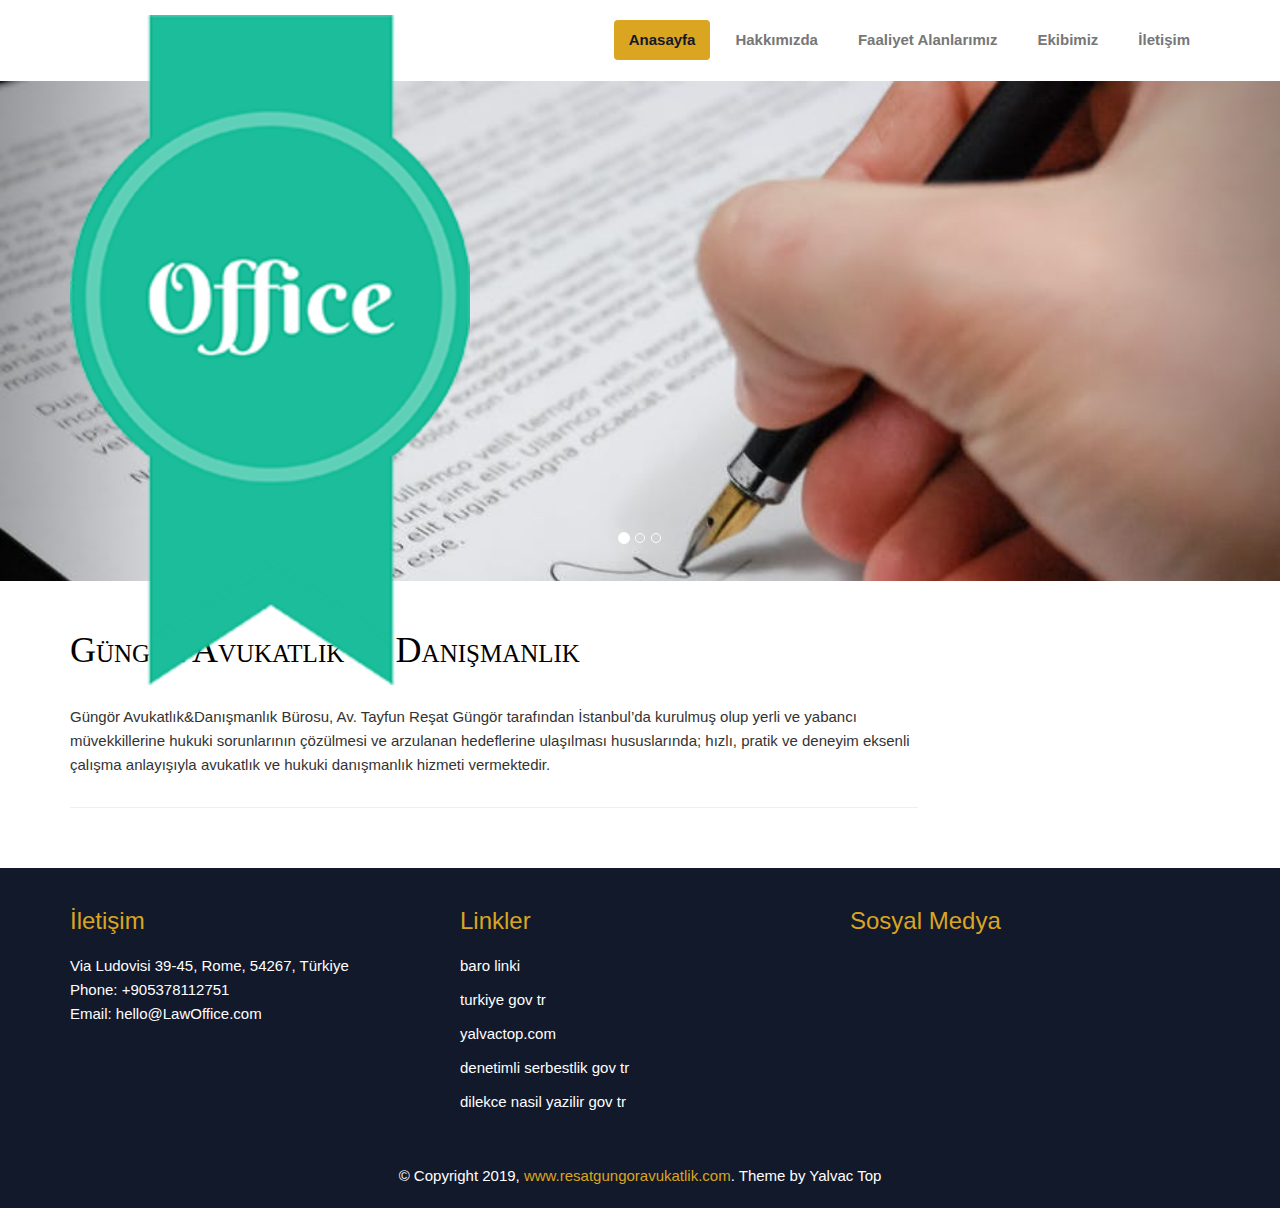
==== index.html @ 9bb10655 "index about update" ====
<!doctype html>
<html lang="en">
    <head>

        <!-- meta data & title -->
        <meta charset="utf-8">
        <title>Gungor Avukatlik</title>
        <meta name="viewport" content="width=device-width, initial-scale=1.0">
        <meta name="description" content="">
        <meta name="author" content="">

        <!-- Favicon and touch icons -->
        <link rel="shortcut icon" href="assets/ico/favicon.ico">
        <link rel="apple-touch-icon-precomposed" sizes="144x144" href="assets/ico/apple-touch-icon-144-precomposed.png">
        <link rel="apple-touch-icon-precomposed" sizes="114x114" href="assets/ico/apple-touch-icon-114-precomposed.png">
        <link rel="apple-touch-icon-precomposed" sizes="72x72" href="assets/ico/apple-touch-icon-72-precomposed.png">
        <link rel="apple-touch-icon-precomposed" href="assets/ico/apple-touch-icon-57-precomposed.png">

        <!-- CSS -->
        <link rel="stylesheet" href="http://fonts.googleapis.com/css?family=Open+Sans:400,300">
        <link href='http://fonts.googleapis.com/css?family=PT+Sans' rel='stylesheet' type='text/css'>
        <link href="http://fonts.googleapis.com/css?family=Raleway" rel="stylesheet" type="text/css">
        <link rel="stylesheet" href="assets/bootstrap/css/bootstrap.css">
        <link rel="stylesheet" href="assets/css/font-awesome.min.css">
        <link rel="stylesheet" href="assets/css/animate.min.css">
        <link rel="stylesheet" href="assets/css/style.css">
        
    </head>
  <body>

    <!-- Header -->
        
    <nav id="navbar-section" class="navbar navbar-default navbar-static-top navbar-sticky" role="navigation">
        <div class="container">
        
            <div class="navbar-header">
                <button type="button" class="navbar-toggle" data-toggle="collapse" data-target=".navbar-responsive-collapse">
                    <span class="sr-only">Toggle navigation</span>
                    <span class="icon-bar"></span>
                    <span class="icon-bar"></span>
                    <span class="icon-bar"></span>
                </button>

                <a class="navbar-brand wow fadeInDownBig" href="index.html"><img src="assets/img/slider/Office.png" width="400" alt="Office"></a>      
            </div>
        
            <div id="navbar-spy" class="collapse navbar-collapse navbar-responsive-collapse">
                <ul class="nav navbar-nav pull-right">
                    <li class="active">
                        <a href="index.html">Anasayfa</a>
                    </li>
                    <li>
                        <a href="about.html">Hakkımızda</a>
                    </li>
                    <li>
                        <a href="blog.html">Faaliyet Alanlarımız</a>
                    </li>
                    <li>
                        <a href="team.html">Ekibimiz</a>
                    </li>
                    <li>
                        <a href="contact.html"><span>İletişim</span></a>
                    </li>
                </ul>         
            </div>
        </div>
    </nav>

    <!-- End Header -->


    <!-- Begin #carousel-section -->
    <section id="carousel-section" class="section-global-wrapper"> 
        <div class="container-fluid-kamn">
            <div class="row">
                <div id="carousel-1" class="carousel slide" data-ride="carousel">

                    <!-- Indicators -->
                    <ol class="carousel-indicators visible-lg">
                        <li data-target="#carousel-1" data-slide-to="0" class="active"></li>
                        <li data-target="#carousel-1" data-slide-to="1"></li>
                        <li data-target="#carousel-1" data-slide-to="2"></li>
                    </ol>
        
                    <!-- Wrapper for slides -->
                    <div class="carousel-inner" role="listbox">
                        <!-- Begin Slide 1 -->
                        <div class="item active">
                            <img class = "images" src="assets/img/slider/slide2.jpg" height="400" alt="Image of first carousel">
                            <div class="carousel-caption">
                                <h3 class="carousel-title hidden-xs">Office BOOTSTRAP TEMPLATE</h3>
                            </div>
                        </div>
                        <!-- End Slide 1 -->

                        <!-- Begin Slide 2 -->
                        <div class="item">
                            <img class = "images" src="assets/img/slider/slide4.jpg" height="400" alt="Image of second carousel">
                            <div class="carousel-caption">
                                <h3 class="carousel-title hidden-xs">EASY TO CUSTOMIZE</h3>
                            </div>
                        </div>
                        <!-- End Slide 2 -->

                        <!-- Begin Slide 3 -->
                        <div class="item">
                            <img class = "images" src="assets/img/slider/slide1.jpg" height="400" alt="Image of third carousel">
                            <div class="carousel-caption">
                                <h3 class="carousel-title hidden-xs">MULTI-PURPOSE TEMPLATE</h3>
                            </div>
                        </div>
                        <!-- End Slide 3 -->
                    </div>
        
                    <!-- Controls -->
                    <a class="left carousel-control" href="#carousel-1" data-slide="prev">
                        <span class="glyphicon glyphicon-chevron-left"></span>
                    </a>
                    <a class="right carousel-control" href="#carousel-1" data-slide="next">
                        <span class="glyphicon glyphicon-chevron-right"></span>
                    </a>
                </div>
            </div>
        </div>
    </section>
    <!-- End #carousel-section -->


    <!-- Begin #services-section
    <section id="services" class="services-section section-global-wrapper">
        <div class="container">
            <div class="row">
                <div class="services-header">
                    <h3 class="services-header-title">Our Mission</h3>
                    <p class="services-header-body"><em> Things we provide in Office </em>  </p><hr>
                </div>
            </div>
      
            <div class="row services-row services-row-head services-row-1">
                <div class="col-lg-4 col-md-4 col-sm-4 col-xs-12">
                    <div class="services-group wow animated fadeInLeft" data-wow-offset="40">
                        <p class="services-icon"><span class="fa fa-android fa-5x"></span></p>
                        <h4 class="services-title">Android</h4>
                        <p class="services-body">Cras interdum placerat libero vel tempor. Curabitur gravida iaculis erat quis dignissim.</p>
                        <p class="services-more"><a href="#">Find Out More</a></p>
                    </div>
                </div>
        
                <div class="col-lg-4 col-md-4 col-sm-4 col-xs-12">
                    <div class="services-group wow animated zoomIn" data-wow-offset="40">
                        <p class="services-icon"><i class="fa fa-apple fa-5x"></i></p>
                        <h4 class="services-title">Apple</h4>
                        <p class="services-body">Cras interdum placerat libero vel tempor. Curabitur gravida iaculis erat quis dignissim.</p>
                        <p class="services-more"><a href="#">Find Out More</a></p>
                    </div>
                </div>
        
                <div class="col-lg-4 col-md-4 col-sm-4 col-xs-12">
                    <div class="services-group wow animated fadeInRight" data-wow-offset="40">
                        <p class="services-icon"><i class="fa fa-thumbs-o-up fa-5x"></i></p>
                        <h4 class="services-title">EASY TO USE</h4>
                        <p class="services-body">Cras interdum placerat libero vel tempor. Curabitur gravida iaculis erat quis dignissim.</p>
                        <p class="services-more"><a href="#">Find Out More</a></p>
                    </div>        
                </div>
            </div>
      
            <div class="row services-row services-row-tail services-row-2">
                <div class="col-lg-4 col-md-4 col-sm-4 col-xs-12">
                    <div class="services-group wow animated fadeInLeft" data-wow-offset="40">
                        <p class="services-icon"><span class="fa fa-windows fa-5x"></span></p>
                        <h4 class="services-title">Windows</h4>
                        <p class="services-body">Cras interdum placerat libero vel tempor. Curabitur gravida iaculis erat quis dignissim.</p>
                        <p class="services-more"><a href="#">Find Out More</a></p>
                    </div>
                </div>
        
                <div class="col-lg-4 col-md-4 col-sm-4 col-xs-12">
                    <div class="services-group wow animated zoomIn" data-wow-offset="40">
                        <p class="services-icon"><i class="fa fa-eye fa-5x"></i></p>
                        <h4 class="services-title">RETINA READY</h4>
                        <p class="services-body">Cras interdum placerat libero vel tempor. Curabitur gravida iaculis erat quis dignissim.</p>
                        <p class="services-more"><a href="#">Find Out More</a></p>
                    </div>
                </div>
        
                <div class="col-lg-4 col-md-4 col-sm-4 col-xs-12">
                    <div class="services-group wow animated fadeInRight" data-wow-offset="40">
                        <p class="services-icon"><i class="fa fa-cube fa-5x"></i></p>
                        <h4 class="services-title">Cubic</h4>
                        <p class="services-body">Cras interdum placerat libero vel tempor. Curabitur gravida iaculis erat quis dignissim.</p>
                        <p class="services-more"><a href="#">Find Out More</a></p>
                    </div>
                </div>
            </div>
    
        </div>      
    </section>
    -->
    <div id="banners"></div>
        <div class="container">
            <div class="row">
                <div class="col-md-9"> 
                    <div class="blog-post">
                        <h1 class="blog-title">
                            Güngör Avukatlık ve Danışmanlık
                        </h1>
                        <br>
                        <p>
                            Güngör Avukatlık&Danışmanlık Bürosu, Av. Tayfun Reşat Güngör tarafından İstanbul’da kurulmuş olup yerli ve yabancı müvekkillerine hukuki sorunlarının çözülmesi ve arzulanan hedeflerine ulaşılması hususlarında; hızlı, pratik ve deneyim eksenli çalışma anlayışıyla avukatlık ve hukuki danışmanlık hizmeti vermektedir.
                        </p>
                    </div>
                    <hr>
                </div>
            </div>
        </div>
    </div>


    <!-- Footer -->
    <footer> 
        <div class="container">
            <div class="row">
                <div class="col-md-4">
                    <h3><i class="fa fa-map-marker"></i> İletişim</h3>
                    <p class="footer-contact">
                        Via Ludovisi 39-45, Rome, 54267, Türkiye<br>
                        Phone: +905378112751<br>
                        Email: hello@LawOffice.com<br>
                    </p>
                </div>
                <div class="col-md-4">
                    <h3><i class="fa fa-external-link"></i> Linkler</h3>
                    <p> <a href="#"> baro linki</a></p>
                    <p> <a href="#"> turkiye gov tr</a></p>
                    <p> <a href="#"> yalvactop.com</a></p>
                    <p> <a href="#"> denetimli serbestlik gov tr</a></p>
                    <p> <a href="#"> dilekce nasil yazilir gov tr</a></p> 
                </div>
              <div class="col-md-4">
                <h3><i class="fa fa-heart"></i> Sosyal Medya</h3>
                <div id="social-icons">
                      <a href="https://www.linkedin.com/in/tayfun-re%C5%9Fat-g%C3%BCng%C3%B6r-1a8284102/" class="btn-group linkedin">
                        <i class="fa fa-linkedin-square"></i>
                    </a>
                    <!--<a href="#" class="btn-group google-plus">
                        <i class="fa fa-google-plus"></i>
                    </a>
                      <a href="#" class="btn-group twitter">
                        <i class="fa fa-twitter"></i>
                    </a>
                      <a href="#" class="btn-group facebook">
                        <i class="fa fa-facebook"></i>
                    </a>-->
                </div>
              </div>    
        </div>
      </div>
    </footer>

    
    <div class="copyright text center">
        <p>&copy; Copyright 2019, <a href="#" style="color: #DAA520">www.resatgungoravukatlik.com</a>. Theme by Yalvac Top</p>
    </div>

    
    <script type="text/javascript" src="js/jquery-1.10.2.min.js"></script>
    <script src="assets/bootstrap/js/bootstrap.min.js"></script>
    <script src="js/wow.min.js"></script>
    <script>
      new WOW().init();
    </script>
  </body>
</html>
---- assets/css/style.css ----
/*
Theme Name:Office
Theme URI:http://ThemeWagon.com/
Author:ThemeWagon
Author URI:http://ThemeWagon.com/
Description:Creative is a single page html template based on bootstrap 3
Version:1.0.0
License:GNU General Public License v2 or later
License URI:http://www.gnu.org/licenses/gpl-2.0.html
*/

 /*
* ==========================================================================
* Global
* ==========================================================================
*/
.border { border-width: 5px; border-color: #DAA520; border-style: solid; }

.btn-primary{
  margin-left: 20px;
}
.blog-title{
  color: black;
  font-family: "Lato";
  font-variant: small-caps;
}

 .main-content{
    margin-top: 20px;
    padding-bottom: 50px;
    text-align: left;
}

.section-global-wrapper {
  position: relative;
}
.section-global-wrapper:before,
.section-global-wrapper:after {
  content: " ";
  display: table;
}
.section-global-wrapper:after {
  clear: both;
}
.container-fluid-kamn {
  margin-right: auto;
  margin-left: auto;
  padding-left: 15px;
  padding-right: 15px;
}
.container-kamn {
  margin-right: auto;
  margin-left: auto;
}


@media (min-width: 1068px) and (max-width: 1400px) { 
 .post-sidebar{
    margin-top: 15px;
    border:1px solid #DDD;
    padding: 5px;
  }
 
}
@media (min-width: 750px) and (max-width: 1060px) { 
 .post-sidebar{
    width:204px;
    margin-top: 15px;
    border:1px solid #DDD;
    padding: 5px;
    float: right;

 }
}
.tales {
  width: 100%;
}
.blog-post{
 margin-bottom: 30px;   
}
.blog-image{
    margin-bottom: 20px;
}
.carousel-inner{
  width:100%;
  max-height: 500px !important;
}
.post-sidebar{
    margin-top: 15px;
    border:1px solid #DDD;
    padding: 5px;
  

 }
.form-group{
    
    padding:20px;
}
ul li{
    list-style: none;
}
h3.col-xs-12{
    margin-top: -20px;

}
.content-space{
    margin-top: 40px;
}
.center{
    text-align: center;
}
.block-author{
    color: #DAA520;
}

.btn-info{
float: right;
}


.icon-space{
    display: inline-block;
    padding:10px;
}
.current span{
    color:#55CBD2;

}


.title-text{
  font-family: 'Raleway', sans-serif;  
  letter-spacing: .2px;
  font-size: 40px;
}
.img-pad{
    padding-right: 23px;
}
.main-content{
    margin-top: 80px;
}



.white-text{
    font-style: italic;
    color: white;
}

body {
    font-size: 15px;
    line-height: 24px;
    background: white;
   
}

a {
    color: #fff;
    text-decoration: none;
    -o-transition: all .3s;
    -moz-transition: all .3s;
    -webkit-transition: all .3s;
    -ms-transition: all .3s;
}

a:hover { color: #DAA520; text-decoration: none; }

strong { font-weight: bold; }

address {
    margin-top: 28px;
    }


@media (min-width: 50px) and (max-width: 988px) { 
 
 address {
    margin-top: 28px;
    margin-left: 21px;
    }
 
}
@media (min-width: 988px) and (max-width: 1200px) { 
 
 address {
    margin-top: 28px;
    margin-left: -58px;
    }
 
}
/*
* ==========================================================================
* Nav Pills
* ==========================================================================
*/
.nav-pills > li.selected > a,
.nav-pills > li.selected > a:hover,
.nav-pills > li.selected > a:focus {
  color: #ffffff;
  background-color: #1bbd9b;
}
/*
* ==========================================================================
* Pills Centered
* ==========================================================================
*/
.nav-pills-centered > .nav-pills {
  text-align: center;
}
.nav-pills-centered > .nav-pills > li {
  float: none;
  display: inline;
}
.nav-pills-centered > .nav-pills > li > a,
.nav-pills-centered > .nav-pills > li > span {
  display: inline-block;
  padding: 5px 14px;
}
.nav-pills-centered > .nav-pills > li > a.active,
.nav-pills-centered > .nav-pills > li > span.active,
.nav-pills-centered > .nav-pills > li > a.selected,
.nav-pills-centered > .nav-pills > li > span.selected {
  color: #ffffff;
  background-color: #1bbd9b;
}
/*
* ==========================================================================
* Navbar
* ==========================================================================
*/
.active{
  background: white !important;
  color: white;
}
.navbar {
  font-weight: bold;
  padding-top: 15px;
  padding-bottom: 15px;
  margin-bottom: 0;
}
/*
* ==========================================================================
* Navbar Nav Links
* ==========================================================================
*/
.navbar-nav > li > a {
  padding: 10px 15px;
  margin: 5px 5px;
  border-radius: 4px;
}
/*
* ==========================================================================
* Brand / Project Name
* ==========================================================================
*/
.navbar-brand {  
  z-index: 9999px;
  font-family: 'Lato', Arial, Helvetica, sans-serif;
  font-size: 28px;
  font-weight: 700;
  letter-spacing: 2px;
  padding-top: 0px;
}
.side-left{
  background: #12192b;
  box-shadow: 3px grey;
  color: white;
  padding: 30px;
  letter-spacing: .9px;
}
@media (min-width: 800px){ 
 
    .side-left{
  height: 1248px;
}
 }

.banner-text{
    font-family: 'Raleway', sans-serif;
    color:white;
    font-size: 50px;

    }

#banners{
    
    margin-top: 30px;
    margin-bottom: 10px;
}
#banner-home{
    background-image:url('../img/slider/1.jpg');
    height:350px;
    margin-bottom: 30px;
    padding-top: 120px;
}

@media (min-width: 100px) and (max-width: 800px) { 
 
    #banner-home{
    background-image:url('../img/slider/1.jpg');
    height:450px;
    margin-bottom: 30px;
    }
 }
#banner{
    margin-top:0px;
}


.header h1 {
    float: left;
    margin: 0;
    text-align: left;
}
.header a.brand {

    font-family: 'PT Sans', sans-serif;
    font-size: 40px;
    margin-top:5px;
    display: inline-block;
    width: 270px;
    height: 96px;
    padding: 30px 10px;
    /*background: url(../img/logo.png) 20px center no-repeat; */
}
@media (min-width: 50px) and (max-width: 768px) { 
        .header a.brand {
        width: 170px;
        margin-top:-41px;
        margin-top: -41px;
        position: absolute;
        font-size: 37px;
     } 
 }  

.paragraph-text{
    text-align: justify;
    letter-spacing:1px;
    font-size: 16px;
    font-family: 'Arial', sans-serif;
    line-height: 24px;
}
.left2{
    text-align: left;
    letter-spacing:.7px;
    font-size: 13px;
    color: #71d7c2;
}

.spacing{
    margin-bottom: 80px;
}

.sidebar-right{
    font-size: 13px;
    font-weight: bold;
    color:#84d7bd;
}

.featured-img{
    padding: 0px 15px 15px 0;

}
p.blog-text{   
    font-size: 16px;
    letter-spacing: .1px;
    font-family: 'Arial';
    text-align:justify;
    text-justify:inter-word;
    }

.btn-sm{
    margin-left: 21px;
}

.office-logo {
  width: 100px;
}

@media (max-width: 768px){ 
    .office-logo{
      height: 100px;
      width: 60px;
  }
}

/*
* ==========================================================================
* Feedback Section
* ==========================================================================
*/
.feedback-section {
  padding-bottom: 50px;
}
@media (max-width: 767px) {
  .feedback-section {
    padding-bottom: 40px;
  }
}
.feedback-section .feedback-form .btn-captcha-refresh {
  margin: 0 0 0 25px;
}
.feedback-section .address-section {
  text-align: center;
  padding-top: 50px;
}
@media (max-width: 767px) {
  .feedback-section .address-section {
    padding-top: 40px;
  }
}
.feedback-section .address-section .address-icon {
  color: #1bbd9b;
  font-size: 48px;
  line-height: 48px;
  margin-bottom: 30px;
}
.feedback-section .address-section .address-title {
  margin-bottom: 15px;
}
.feedback-section .address-section .address-desc {
  margin-bottom: 30px;
}

/*
* ==========================================================================
* Services Section
* ==========================================================================
*/
.services-section {
  text-align: center;
  padding-top: 50px;
  padding-bottom: 50px;
}
.services-section .services-header {
  margin-bottom: 50px;
  font-size: 25px;
}
.services-section .services-header .services-header-title {
  margin-bottom: 15px;
}
.services-section .services-row-tail {
  margin-top: 50px;
}
.services-section .services-icon {
  color: #1bbd9b;
  margin-bottom: 30px;
}
.services-section .services-title {
  margin-bottom: 15px;
}
.services-section .services-desc {
  margin-bottom: 30px;
}
@media (max-width: 767px) {
  .services-section {
    padding-top: 40px;
    padding-bottom: 40px;
  }
  .services-section .services-group {
    margin-bottom: 50px;
  }
  .services-section .services-row-tail {
    margin-top: 0;
  }
}
.services-icon .fa:hover{
    padding: 0 10px 0 10px;
    color: white;
    background: #1BBD9B;
    border-radius: 3px; 
    transition:.4s;  
}
.services-group{
  padding: 10px;
  background:#061F20;
  color: white;
}
.service-icon{
  color: white;
}


/* ----- Footer ----- */
.footer-widget{
    color:white;
    margin-top: 55px;
}


footer .widget h4 {
    margin-top: 20px;
    font-family: 'Droid Sans', Helvetica, Arial, sans-serif;
    font-size: 14px;
    text-transform: uppercase;
    text-shadow: 0 1px 0 rgba(255,255,255,.7);
}

footer .widget p {
    line-height: 24px;
}

footer .widget i {
    padding-right: 7px;
}
footer{
   margin-top:40px;
   padding: 20px; 
   background: #12192B;
}

footer h3 {
    color: #DAA520;
    margin-bottom: 20px;
}

.footer-contact{
    color: white;
}


/*Social Buttons */
#social-icons{
  font-size: 22px;
}

#social-icons .btn-group {
    color: #fff;
    margin-right: 15px;
}
#social-icons .btn-group:hover {
    color: #DAA520;
}

.copyright {
    color: #fff;
    padding: 20px 0px 10px 0px;
    background-color: #12192B;
}

/*
* ==========================================================================
* Custom Sidebar Widgets
* ==========================================================================
*/



#custom-search-input {
        margin:0;
        margin-top: 10px;
        padding: 0;
    }
 
    #custom-search-input .search-query {
        padding-right: 3px;
        padding-right: 4px \9;
        padding-left: 3px;
        padding-left: 4px \9;
        /* IE7-8 doesn't have border-radius, so don't indent the padding */
 
        margin-bottom: 0;
        -webkit-border-radius: 3px;
        -moz-border-radius: 3px;
        border-radius: 3px;
    }
 
    #custom-search-input button {
        border: 0;
        background: none;
        /** belows styles are working good */
        padding: 2px 5px;
        margin-top: 2px;
        position: relative;
        left: -28px;
        /* IE7-8 doesn't have border-radius, so don't indent the padding */
        margin-bottom: 0;
        -webkit-border-radius: 3px;
        -moz-border-radius: 3px;
        border-radius: 3px;
        color:#D9230F;
    }
 
    .search-query:focus + button {
        z-index: 3;   
    }

   
    /*
* ==========================================================================
* Image Card
* ==========================================================================
*/
    .panel{
        margin-top: 30px;
    }
    .lib-panel img {
    width: 100%;
    background-color: transparent;
}

.lib-panel .row,
.lib-panel .col-md-6 {
    padding: 0;
    background-color: #FFFFFF;
}


.lib-panel .lib-row {
    padding: 0 20px 0 20px;
}

.lib-panel .lib-row.lib-header {
    background-color: #FCFFCF;
    font-size: 25px;
    padding: 15px 20px 0 20px;
}

.lib-panel .lib-row.lib-header .lib-header-seperator {
    height: 2px;
    width: 26px;
    background-color: #d9d9d9;
    margin: 7px 0 7px 0;
}

.lib-panel .lib-row.lib-desc {
    position: relative;
    height: 100%;
    display: block;
    font-size: 13px;
}
.lib-panel .lib-row.lib-desc a{
    position: absolute;
    width: 100%;
    bottom: 10px;
    left: 20px;
}

.row-margin-bottom {
    margin-bottom: 20px;
}

.box-shadow {
    -webkit-box-shadow: 0 0 10px 0 rgba(0,0,0,.10);
    box-shadow: 0 0 10px 0 rgba(0,0,0,.10);
}

.no-padding {
    padding: 0;
}
.lib-header{
    font-family: 'lato' ;
    font-style: normal;
}

/*
* ==========================================================================
* Blockquote
* ==========================================================================
*/

.glyphicon-lg{font-size:3em}
.blockquote-box{border-right:5px solid #E6E6E6;margin-bottom:25px}
.blockquote-box .square{width:100px;min-height:50px;margin-right:22px;text-align:center!important;background-color:#E6E6E6;padding:20px 0}
.blockquote-box.blockquote-primary{border-color:#DAA520}
.blockquote-box.blockquote-primary .square{background-color:#fff;color:#DAA520}
.blockquote-box.blockquote-success{border-color:#DAA520}
.blockquote-box.blockquote-success .square{background-color:#fff;color:#DAA520}
.blockquote-box.blockquote-info{border-color:#DAA520}
.blockquote-box.blockquote-info .square{background-color:#fff;color:#DAA520}
.blockquote-box.blockquote-warning{border-color:#DAA520}
.blockquote-box.blockquote-warning .square{background-color:#fff;color:#DAA520}
.blockquote-box.blockquote-danger{border-color:#DAA520}
.blockquote-box.blockquote-danger .square{background-color:#fff;color:#DAA520}

/*
* ==========================================================================
* Portfolio
* ==========================================================================
*/
.panel-image {
    position: relative;   
}
.panel-image img.panel-image-preview {
    width: 100%;
    border-radius: 4px 4px 0px 0px;
}

.panel-image label {
    display: block;
    position: absolute;
    top: 0px;
    left: 0px;
    height: 100%;
    width: 100%;
}

.panel-heading ~ .panel-image img.panel-image-preview {
    border-radius: 0px;
}

.panel-body {
   overflow: hidden;
}

.panel-image ~ input[type=checkbox] {
    position:absolute;
    top:- 30px;
    z-index: -1;   
}

.panel-image ~ input[type=checkbox] ~ .panel-body {
    height: 0px;
    padding: 0px;
}

.panel-image ~ input[type=checkbox]:checked ~ .panel-body {
    height: auto;
    padding: 15px;
}

.panel-image ~ .panel-footer a {
    padding: 0px 10px;
    font-size: 1.3em;
    color: rgb(100, 100, 100);
}
/*
* ==========================================================================
* Optional Carousel
* ==========================================================================
*/
.carousel-caption .carousel-title {
  color: #ffffff;
}
@media (min-width: 768px) and (max-width: 1199px) {
  .carousel-caption {
    font-size: 12px;
    padding-bottom: 0px;
    bottom: 2px;
  }
  .carousel-caption .carousel-title {
    font-size: 18px;
  }
}
@media (max-width: 767px) {
  .carousel-caption {
    font-size: 11px;
    padding-bottom: 0;
    bottom: 0;
  }
  .carousel-caption .carousel-title {
    font-size: 14px;
  }
}

.carousel-item {
  height: 65vh;
  min-height: 350px;
  background: no-repeat center center scroll;
  -webkit-background-size: cover;
  -moz-background-size: cover;
  -o-background-size: cover;
  background-size: cover;
}

.images {
  width:100%;
}
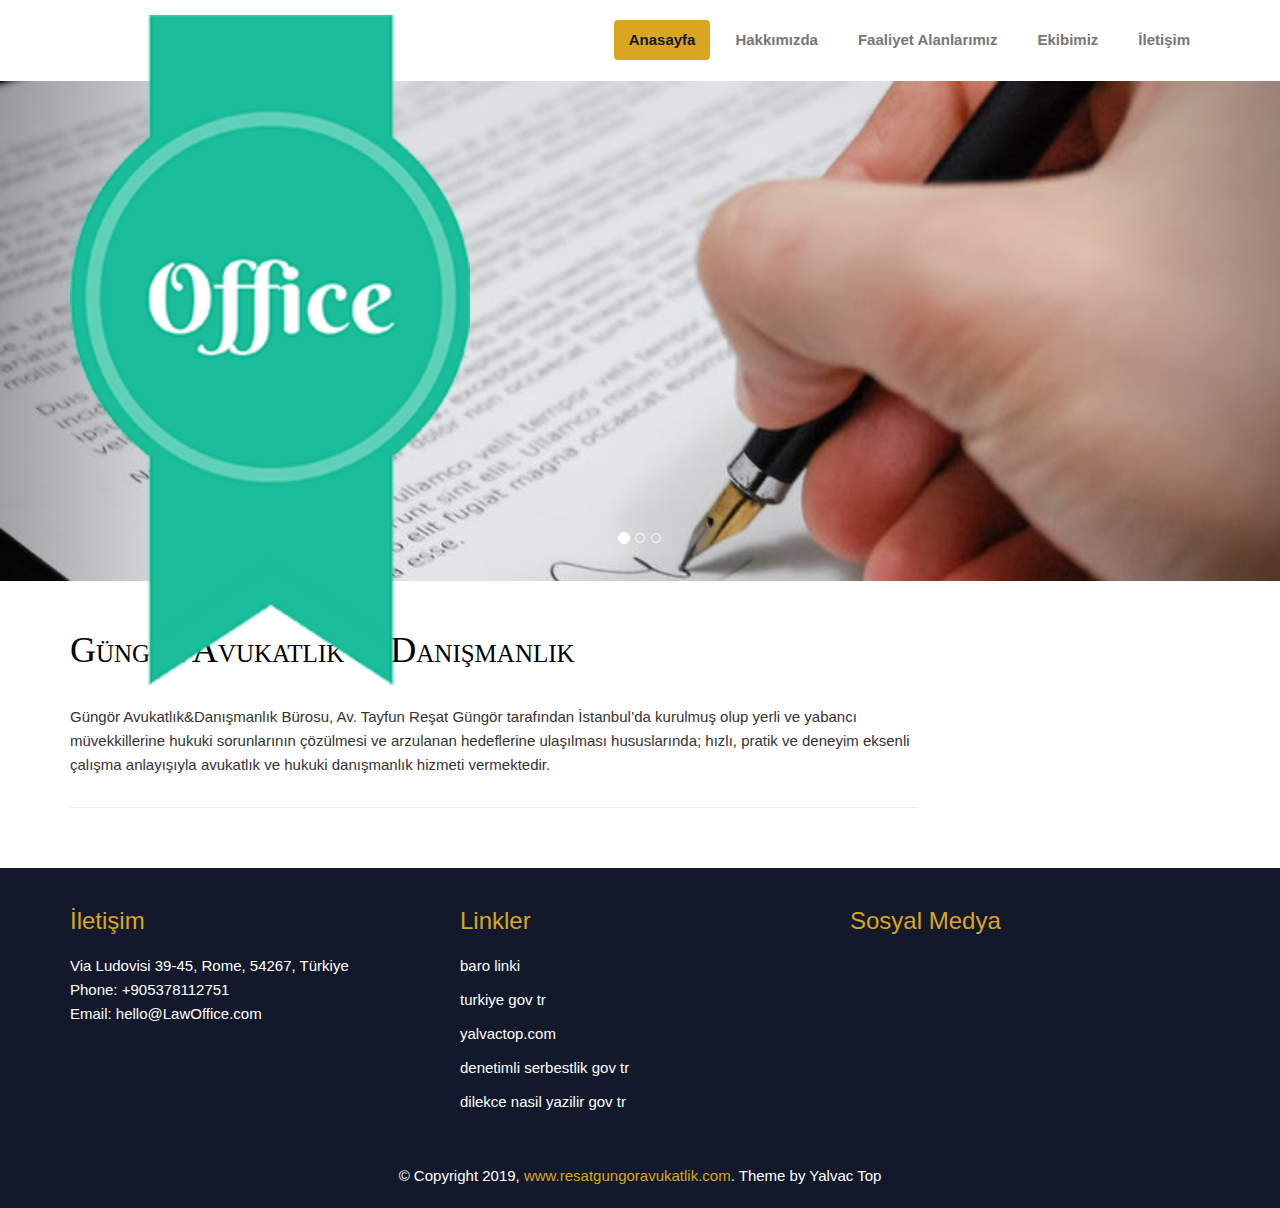
==== commit 05f103fd: "update blog index" ====
--- a/index.html
+++ b/index.html
@@ -203,7 +203,7 @@
                 <div class="col-md-9"> 
                     <div class="blog-post">
                         <h1 class="blog-title">
-                            Güngör Avukatlık ve Danışmanlık
+                            Güngör Avukatlık & Danışmanlık
                         </h1>
                         <br>
                         <p>
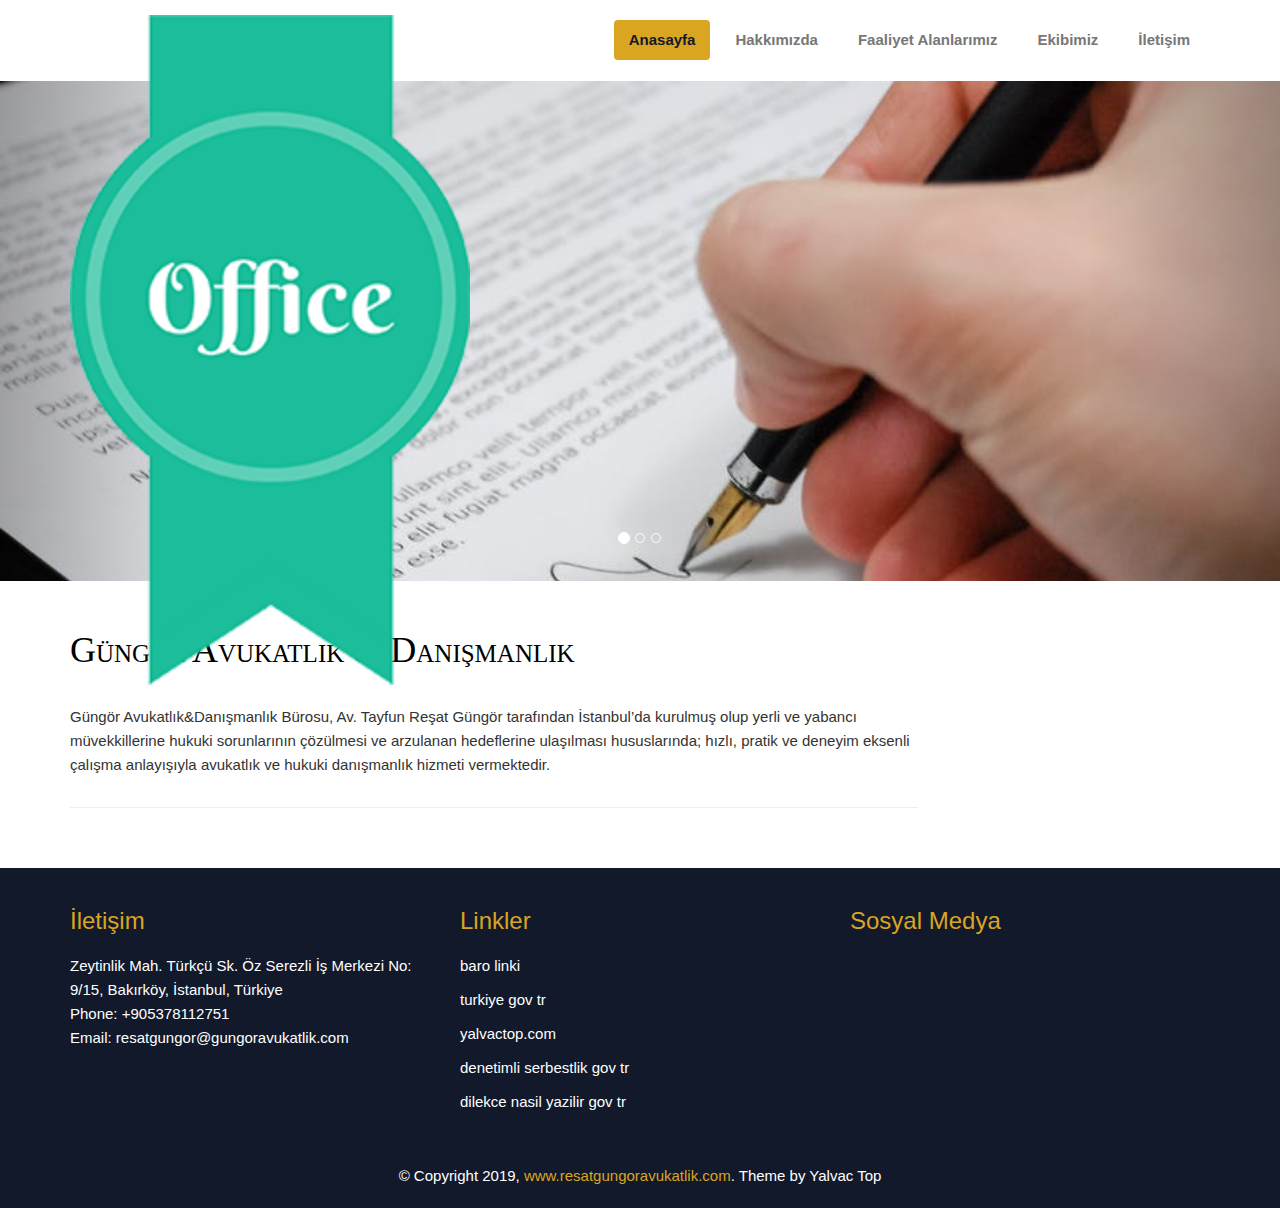
==== commit ab32cd79: "update footer" ====
--- a/index.html
+++ b/index.html
@@ -224,9 +224,9 @@
                 <div class="col-md-4">
                     <h3><i class="fa fa-map-marker"></i> İletişim</h3>
                     <p class="footer-contact">
-                        Via Ludovisi 39-45, Rome, 54267, Türkiye<br>
+                        Zeytinlik Mah. Türkçü Sk. Öz Serezli İş Merkezi No: 9/15, Bakırköy, İstanbul, Türkiye<br>
                         Phone: +905378112751<br>
-                        Email: hello@LawOffice.com<br>
+                        Email: resatgungor@gungoravukatlik.com<br>
                     </p>
                 </div>
                 <div class="col-md-4">
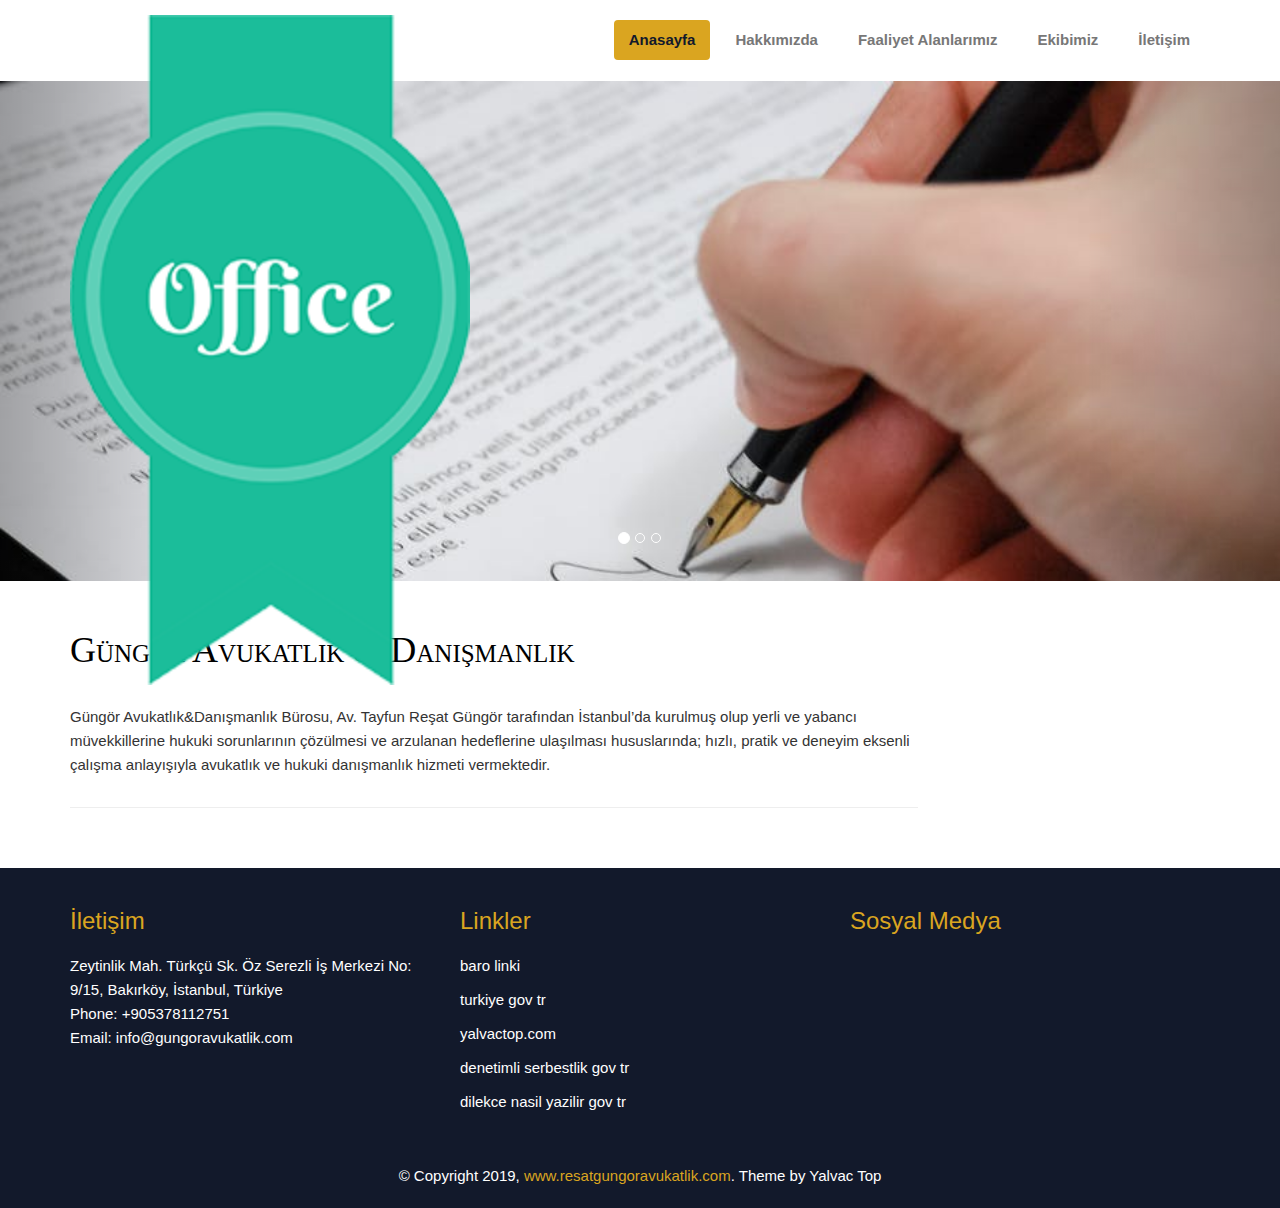
==== commit c87c475b: "update footer" ====
--- a/index.html
+++ b/index.html
@@ -226,7 +226,7 @@
                     <p class="footer-contact">
                         Zeytinlik Mah. Türkçü Sk. Öz Serezli İş Merkezi No: 9/15, Bakırköy, İstanbul, Türkiye<br>
                         Phone: +905378112751<br>
-                        Email: resatgungor@gungoravukatlik.com<br>
+                        Email: info@gungoravukatlik.com<br>
                     </p>
                 </div>
                 <div class="col-md-4">
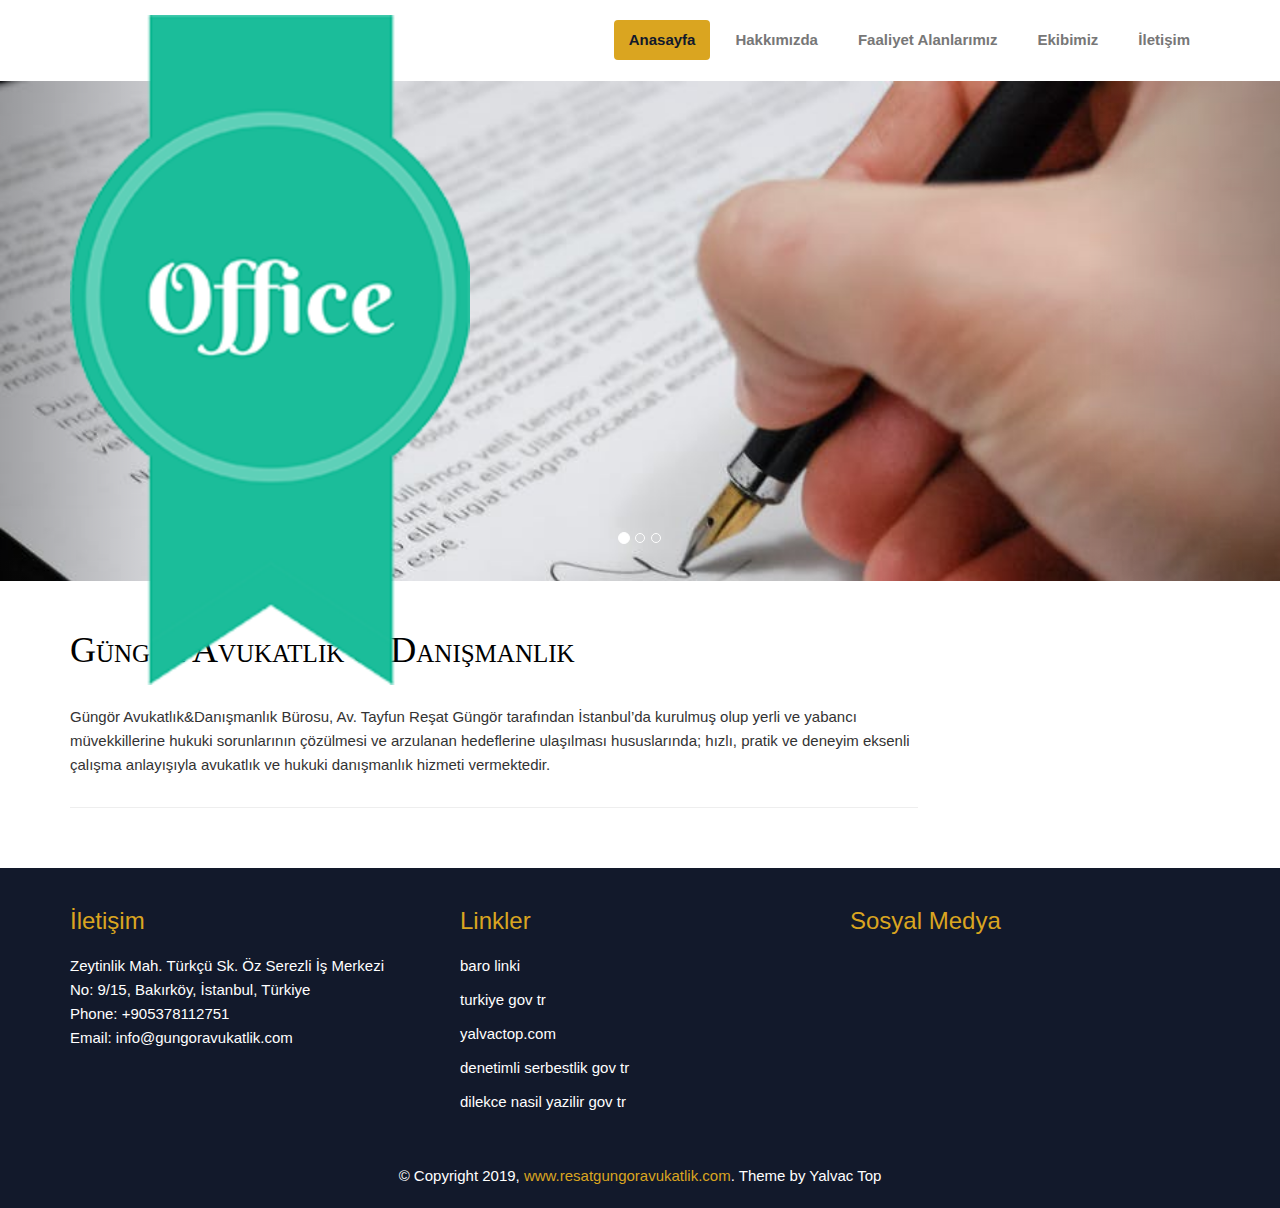
==== commit 1be1aaf9: "update footer" ====
--- a/index.html
+++ b/index.html
@@ -224,7 +224,8 @@
                 <div class="col-md-4">
                     <h3><i class="fa fa-map-marker"></i> İletişim</h3>
                     <p class="footer-contact">
-                        Zeytinlik Mah. Türkçü Sk. Öz Serezli İş Merkezi No: 9/15, Bakırköy, İstanbul, Türkiye<br>
+                        Zeytinlik Mah. Türkçü Sk. Öz Serezli İş Merkezi <br>
+                        No: 9/15, Bakırköy, İstanbul, Türkiye<br>
                         Phone: +905378112751<br>
                         Email: info@gungoravukatlik.com<br>
                     </p>
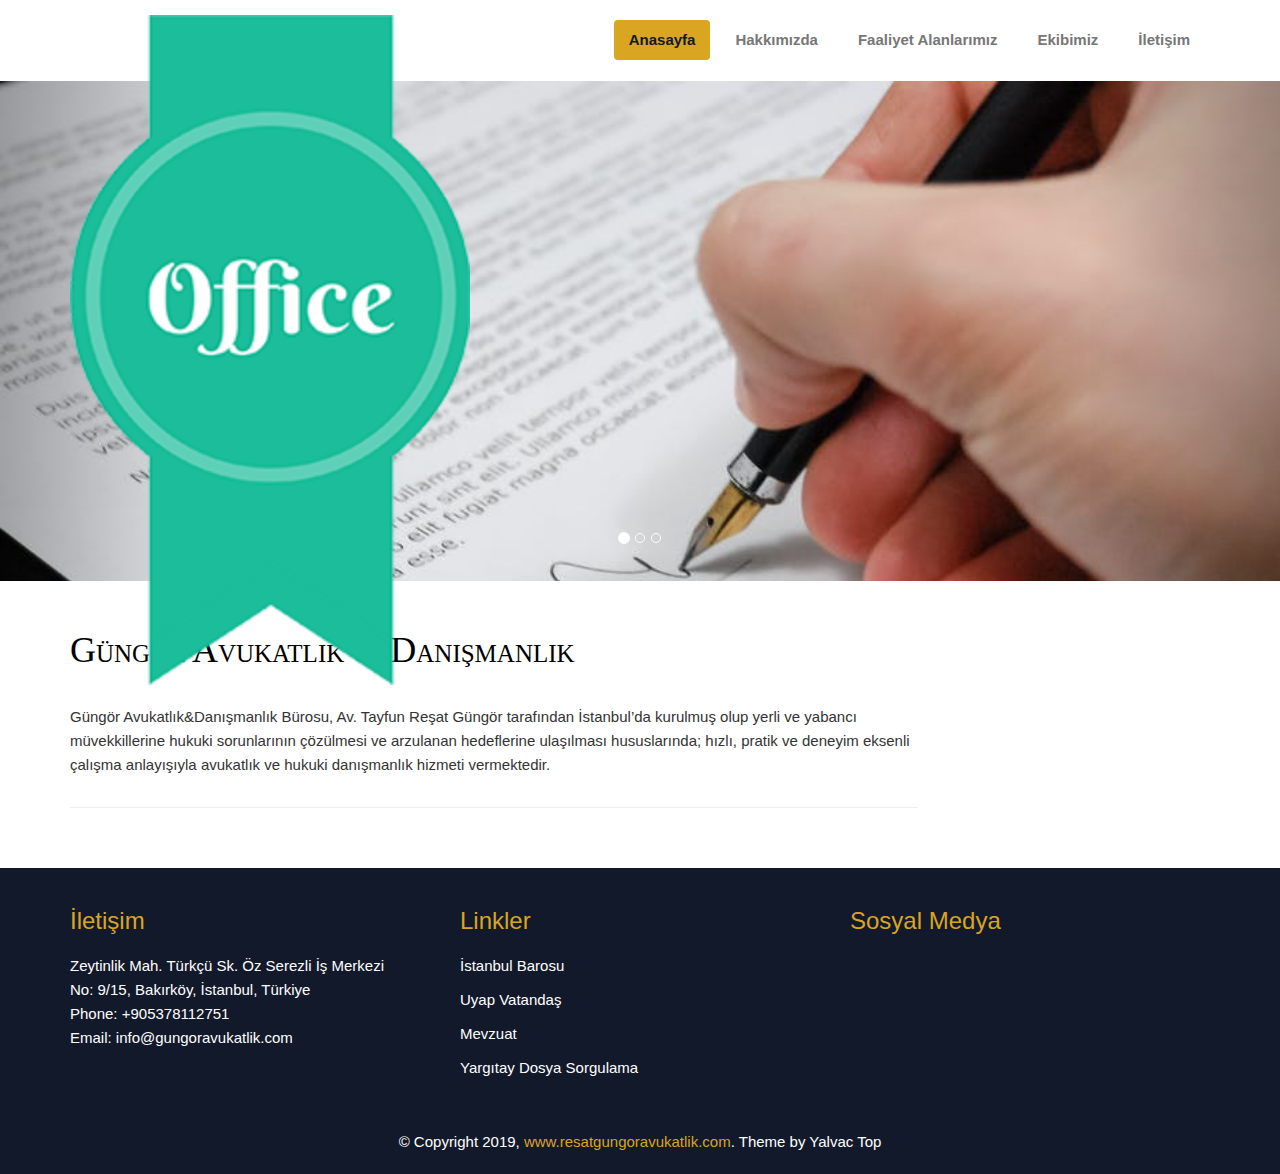
==== commit 2fffefc9: "update footer" ====
--- a/index.html
+++ b/index.html
@@ -232,11 +232,10 @@
                 </div>
                 <div class="col-md-4">
                     <h3><i class="fa fa-external-link"></i> Linkler</h3>
-                    <p> <a href="#"> baro linki</a></p>
-                    <p> <a href="#"> turkiye gov tr</a></p>
-                    <p> <a href="#"> yalvactop.com</a></p>
-                    <p> <a href="#"> denetimli serbestlik gov tr</a></p>
-                    <p> <a href="#"> dilekce nasil yazilir gov tr</a></p> 
+                    <p> <a href="https://www.istanbulbarosu.org.tr/"> İstanbul Barosu</a></p>
+                    <p> <a href="https://www.turkiye.gov.tr/uyap-portali-vatandas-girisi"> Uyap Vatandaş</a></p>
+                    <p> <a href="https://www.mevzuat.gov.tr/"> Mevzuat </a></p>
+                    <p> <a href="https://vatandasilam.yargitay.gov.tr/proxyYargitay/jsp/yargitay_jsp/yargitayDosyaSorguIlam.html"> Yargıtay Dosya Sorgulama</a></p>
                 </div>
               <div class="col-md-4">
                 <h3><i class="fa fa-heart"></i> Sosyal Medya</h3>
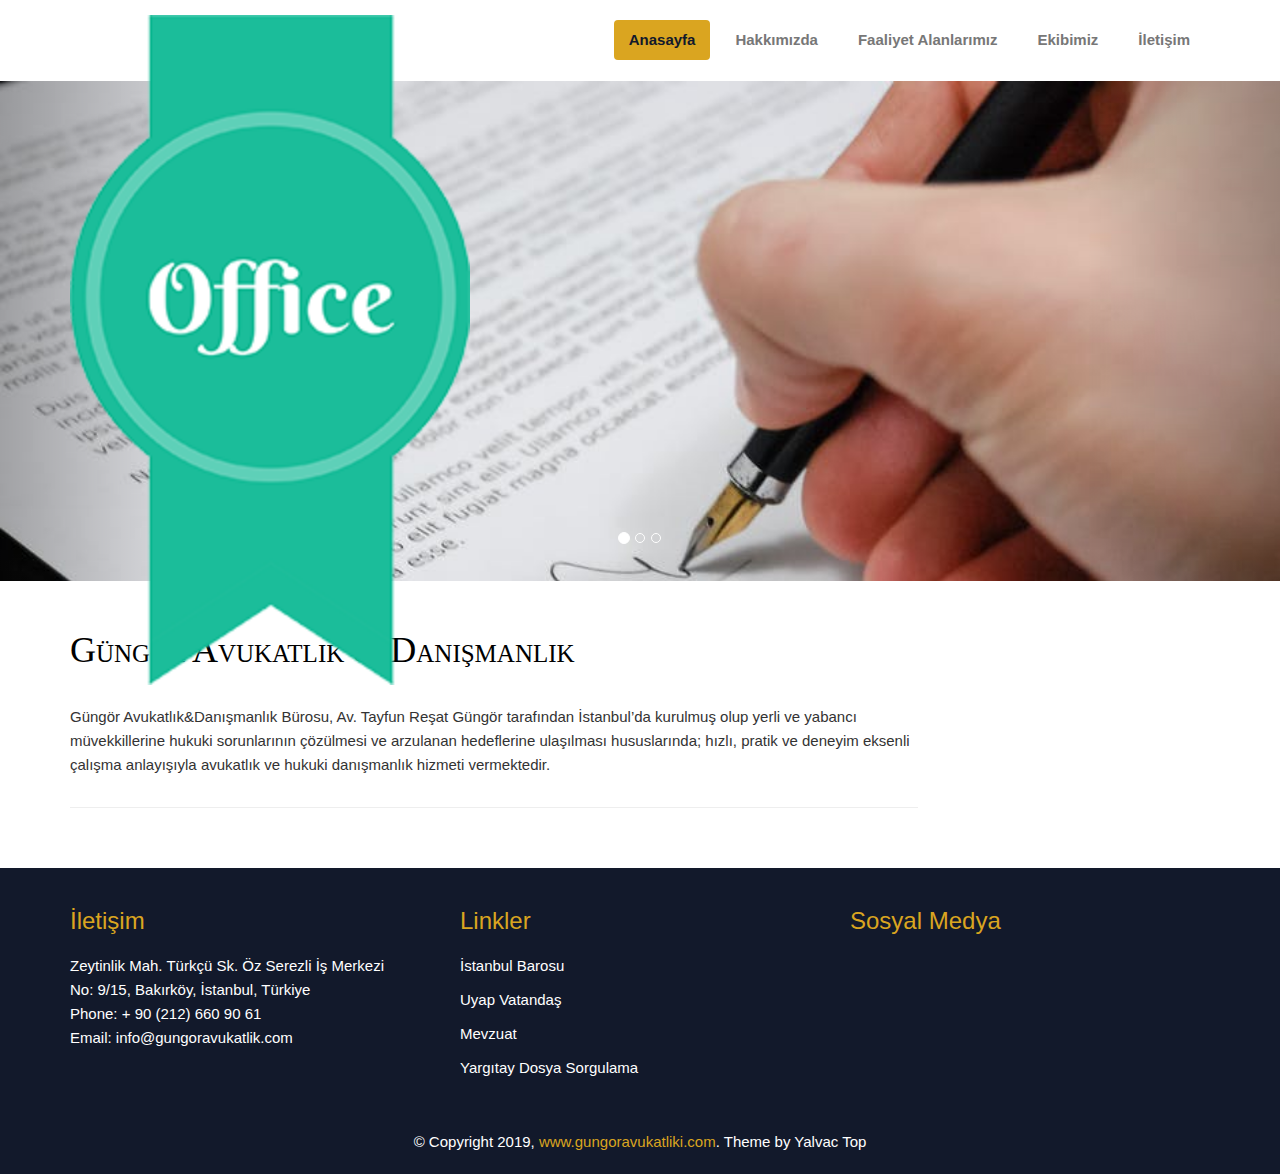
==== commit e54e9e3f: "update" ====
--- a/index.html
+++ b/index.html
@@ -226,7 +226,7 @@
                     <p class="footer-contact">
                         Zeytinlik Mah. Türkçü Sk. Öz Serezli İş Merkezi <br>
                         No: 9/15, Bakırköy, İstanbul, Türkiye<br>
-                        Phone: +905378112751<br>
+                        Phone: + 90 (212) 660 90 61<br>
                         Email: info@gungoravukatlik.com<br>
                     </p>
                 </div>
@@ -260,7 +260,7 @@
 
     
     <div class="copyright text center">
-        <p>&copy; Copyright 2019, <a href="#" style="color: #DAA520">www.resatgungoravukatlik.com</a>. Theme by Yalvac Top</p>
+        <p>&copy; Copyright 2019, <a href="#" style="color: #DAA520">www.gungoravukatliki.com</a>. Theme by Yalvac Top</p>
     </div>
 
     
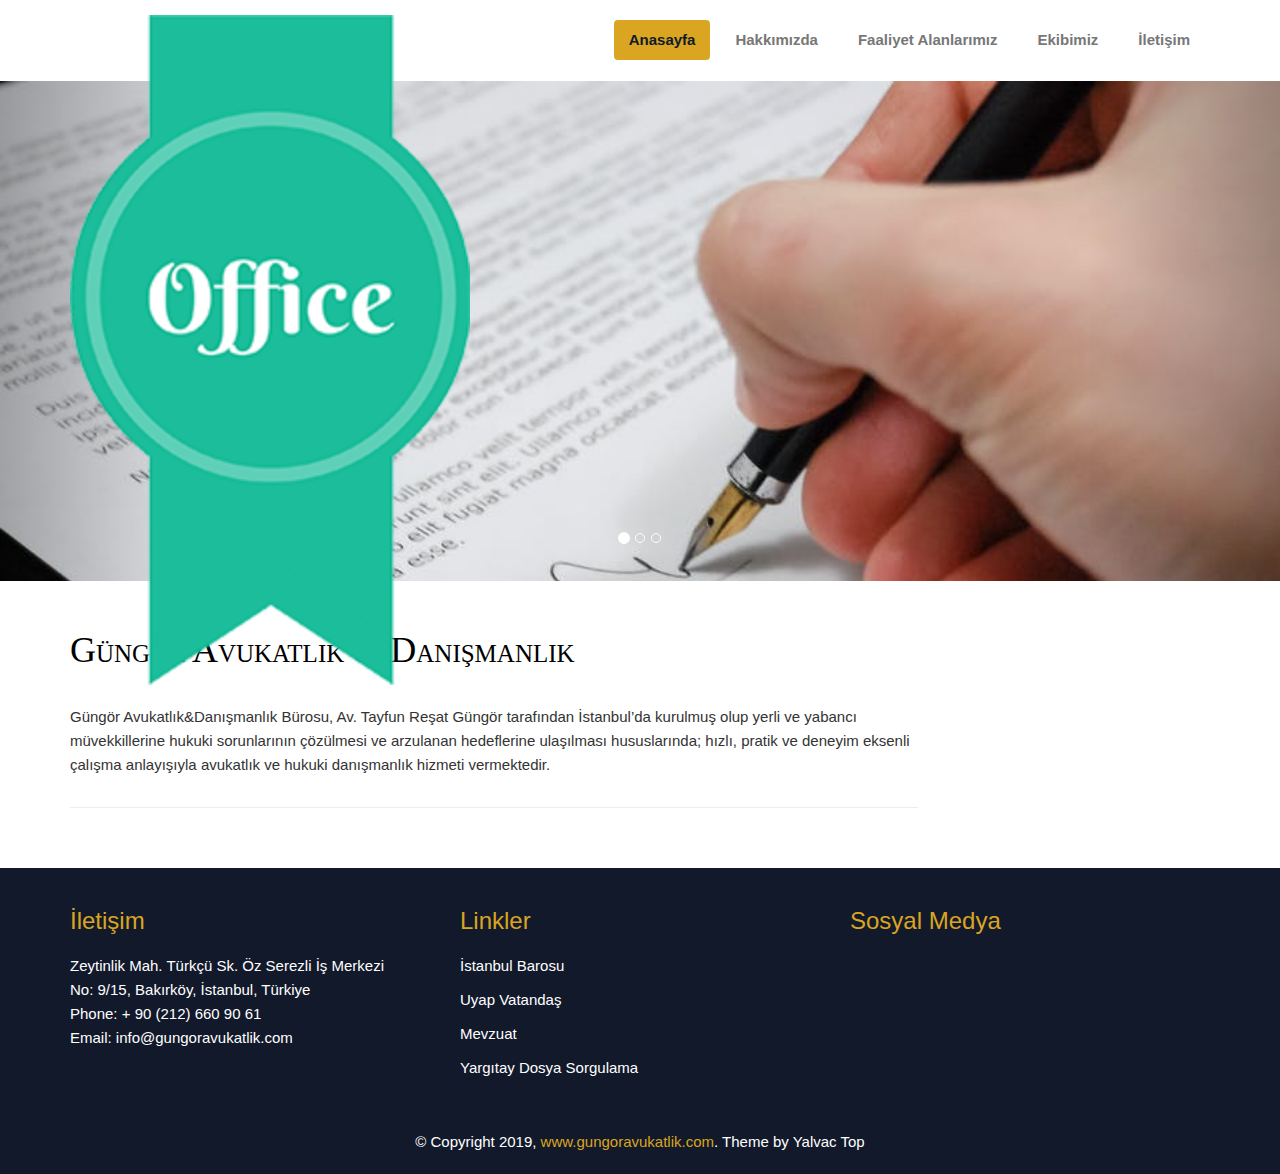
==== commit d5346761: "update contact form" ====
--- a/index.html
+++ b/index.html
@@ -260,7 +260,7 @@
 
     
     <div class="copyright text center">
-        <p>&copy; Copyright 2019, <a href="#" style="color: #DAA520">www.gungoravukatliki.com</a>. Theme by Yalvac Top</p>
+        <p>&copy; Copyright 2019, <a href="#" style="color: #DAA520">www.gungoravukatlik.com</a>. Theme by Yalvac Top</p>
     </div>
 
     
